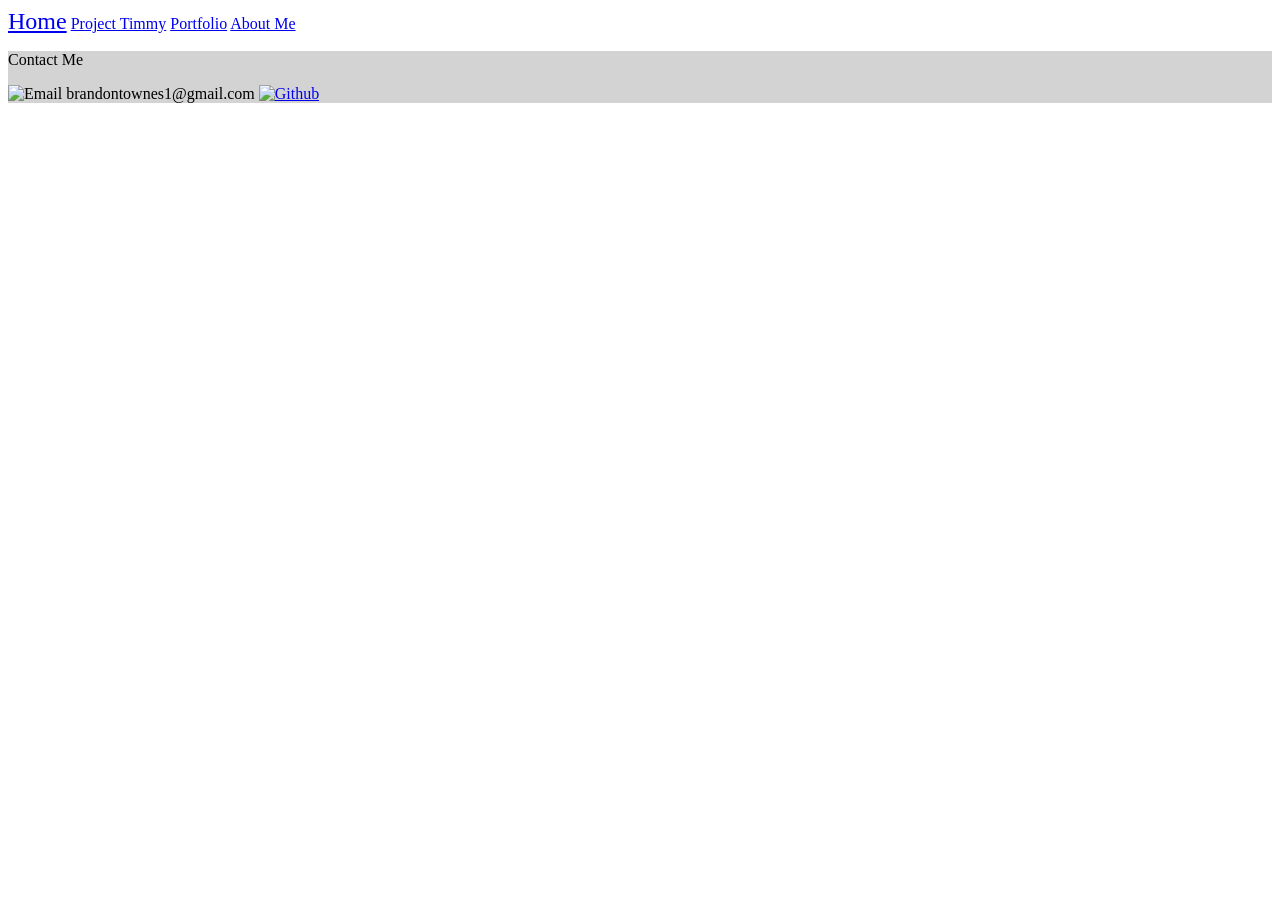
==== src/scripts/index.html @ c1c47498 "Initial commit" ====
<!DOCTYPE html>
<html lang="en">
    <head>
        <meta charset="UTF-8">
        <link href="style.css" rel="stylesheet" type="text/css"/>
        <title>Brandon Townes</title>

        <a href="index.html" class="home-button">Home</a>
        <a href="project-timmy.html">Project Timmy</a>
        <a href="portfolio.html">Portfolio</a>
        <a href="about-me.html">About Me</a>


    </head>
    <body>

    </body>

    <footer>
        <p>Contact Me</p>
        <img src="assets/icons/email.jpg" alt="Email" width="100" height="100"> brandontownes1@gmail.com
        <a href="https://github.com/parrotfish813"><img src="assets/icons/github.jpg" alt="Github" width="100" height="100"></a>
    </footer>
</html>
---- src/scripts/style.css ----
footer {
    background-color: lightgrey;
    position: relative;
    bottom: 0;

}

.home-button {
    font-size: 24px;
}
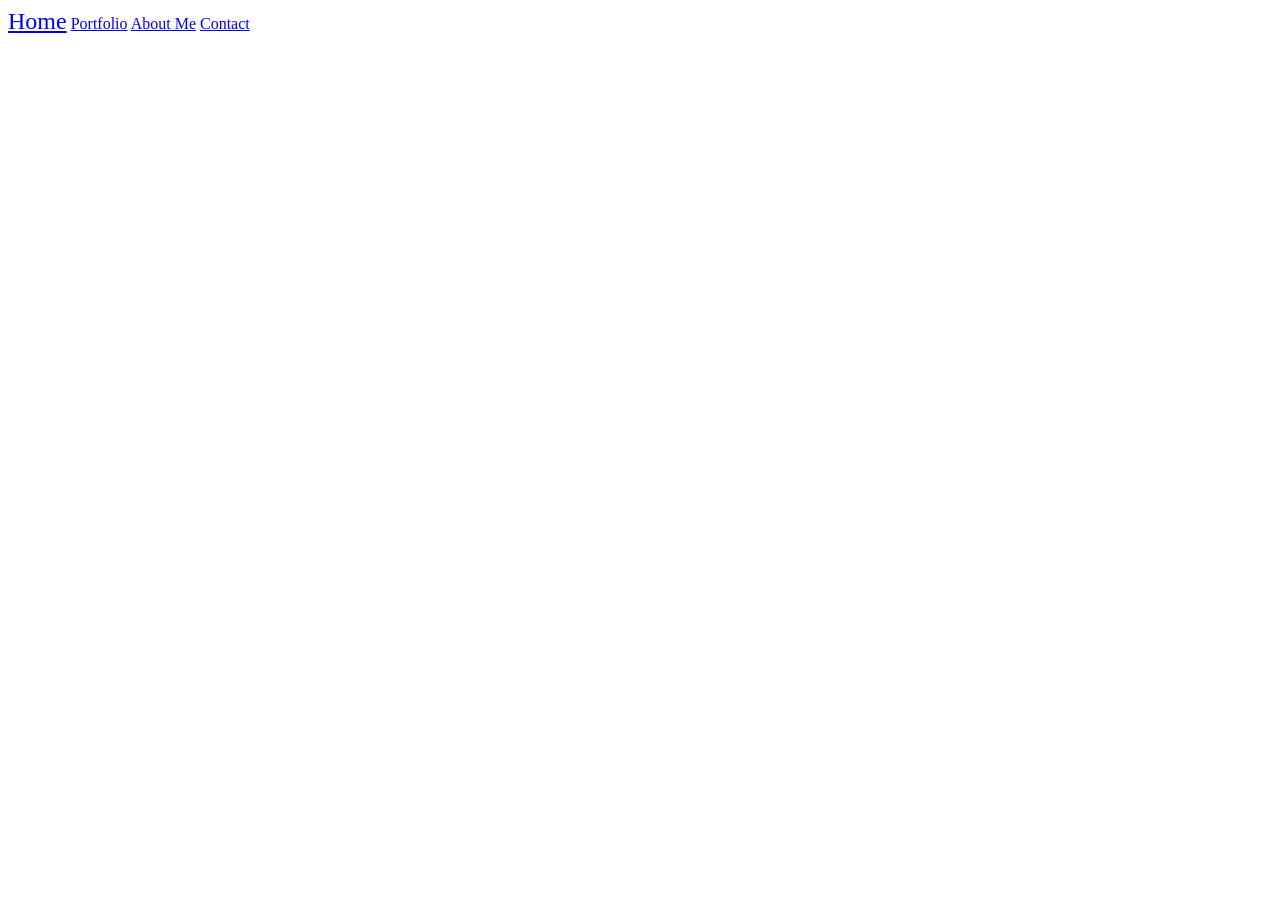
==== commit 7a47a196: "Updating pages" ====
--- a/src/scripts/index.html
+++ b/src/scripts/index.html
@@ -6,9 +6,9 @@
         <title>Brandon Townes</title>
 
         <a href="index.html" class="home-button">Home</a>
-        <a href="project-timmy.html">Project Timmy</a>
         <a href="portfolio.html">Portfolio</a>
         <a href="about-me.html">About Me</a>
+        <a href="contact.html">Contact</a>
 
 
     </head>
@@ -17,8 +17,6 @@
     </body>
 
     <footer>
-        <p>Contact Me</p>
-        <img src="assets/icons/email.jpg" alt="Email" width="100" height="100"> brandontownes1@gmail.com
-        <a href="https://github.com/parrotfish813"><img src="assets/icons/github.jpg" alt="Github" width="100" height="100"></a>
+
     </footer>
 </html>
